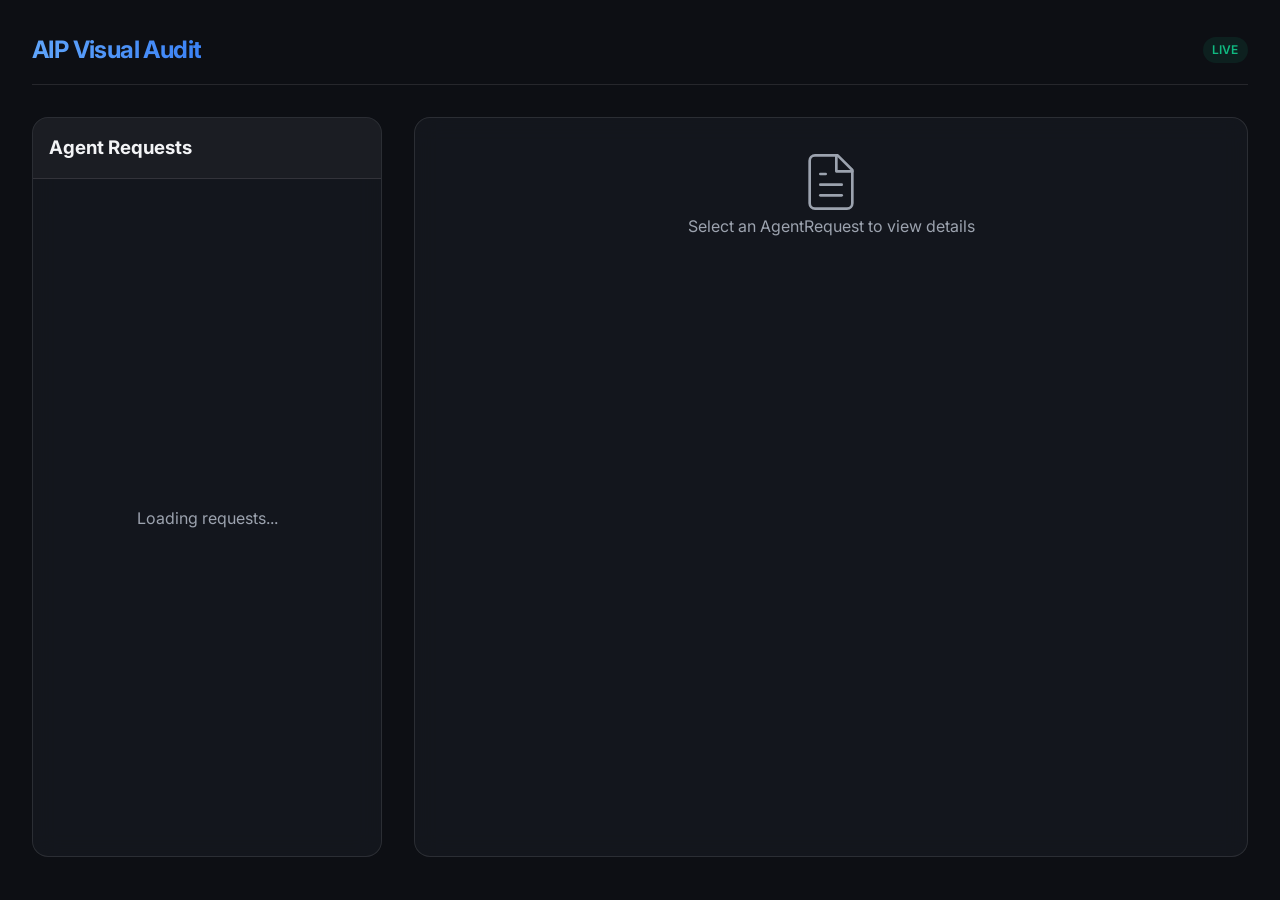
==== demo/dashboard/index.html @ f20a9af1 "Initial OSS release: AIP Kubernetes controller Agent Intent Protocol (AIP) — a Kubernetes-native gov" ====
<!DOCTYPE html>
<html lang="en">
<head>
    <meta charset="UTF-8">
    <meta name="viewport" content="width=device-width, initial-scale=1.0">
    <title>AIP Visual Audit Dashboard</title>
    <link rel="stylesheet" href="styles.css">
    <link rel="preconnect" href="https://fonts.googleapis.com">
    <link rel="preconnect" href="https://fonts.gstatic.com" crossorigin>
    <link href="https://fonts.googleapis.com/css2?family=Inter:wght@400;600;700&family=JetBrains+Mono&display=swap" rel="stylesheet">
</head>
<body>
    <div class="container">
        <header>
            <h1>AIP Visual Audit</h1>
            <div id="connection-status" class="badge badge-completed">Live</div>
        </header>

        <div class="dashboard-grid">
            <aside class="card">
                <div class="card-header">
                    <h3>Agent Requests</h3>
                </div>
                <div id="request-list" class="request-list">
                    <!-- Request items will be injected here -->
                    <div class="empty-state">Loading requests...</div>
                </div>
            </aside>

            <main class="card">
                <div id="details-view" class="details-view">
                    <div class="empty-state">
                        <svg width="64" height="64" viewBox="0 0 24 24" fill="none" stroke="currentColor" stroke-width="1" stroke-linecap="round" stroke-linejoin="round">
                            <path d="M14.5 2H6a2 2 0 0 0-2 2v16a2 2 0 0 0 2 2h12a2 2 0 0 0 2-2V7.5L14.5 2z"></path>
                            <polyline points="14 2 14 8 20 8"></polyline>
                            <line x1="16" y1="13" x2="8" y2="13"></line>
                            <line x1="16" y1="17" x2="8" y2="17"></line>
                            <line x1="10" y1="9" x2="8" y2="9"></line>
                        </svg>
                        <p>Select an AgentRequest to view details</p>
                    </div>
                </div>
            </main>
        </div>
    </div>
    <script src="app.js"></script>
</body>
</html>
---- demo/dashboard/styles.css ----
:root {
    --bg-color: #0d0f14;
    --card-bg: rgba(23, 27, 34, 0.7);
    --border-color: rgba(255, 255, 255, 0.1);
    --accent-color: #3b82f6;
    --accent-hover: #2563eb;
    --text-primary: #f3f4f6;
    --text-secondary: #9ca3af;
    --success: #10b981;
    --warning: #f59e0b;
    --error: #ef4444;
    --glass-blur: blur(12px);
}

* {
    box-sizing: border-box;
    margin: 0;
    padding: 0;
}

body {
    background-color: var(--bg-color);
    color: var(--text-primary);
    font-family: 'Inter', -apple-system, BlinkMacSystemFont, "Segoe UI", Roboto, Helvetica, Arial, sans-serif;
    line-height: 1.5;
    overflow-x: hidden;
}

.container {
    max-width: 1400px;
    margin: 0 auto;
    padding: 2rem;
}

header {
    display: flex;
    justify-content: space-between;
    align-items: center;
    margin-bottom: 2rem;
    padding-bottom: 1rem;
    border-bottom: 1px solid var(--border-color);
}

h1 {
    font-size: 1.5rem;
    font-weight: 700;
    letter-spacing: -0.025em;
    background: linear-gradient(to right, #60a5fa, #3b82f6);
    -webkit-background-clip: text;
    -webkit-text-fill-color: transparent;
}

.badge {
    padding: 0.25rem 0.6rem;
    border-radius: 9999px;
    font-size: 0.75rem;
    font-weight: 600;
    text-transform: uppercase;
}

.badge-pending { background-color: rgba(245, 158, 11, 0.2); color: var(--warning); }
.badge-approved { background-color: rgba(16, 185, 129, 0.2); color: var(--success); }
.badge-denied { background-color: rgba(239, 68, 68, 0.2); color: var(--error); }
.badge-executing { background-color: rgba(59, 130, 246, 0.2); color: var(--accent-color); }
.badge-completed { background-color: rgba(16, 185, 129, 0.1); color: var(--success); }
.badge-failed { background-color: rgba(239, 68, 68, 0.1); color: var(--error); border: 1px solid rgba(239, 68, 68, 0.3); }

.dashboard-grid {
    display: grid;
    grid-template-columns: 350px 1fr;
    gap: 2rem;
    height: calc(100vh - 10rem);
}

.card {
    background: var(--card-bg);
    backdrop-filter: var(--glass-blur);
    border: 1px solid var(--border-color);
    border-radius: 1rem;
    overflow: hidden;
    display: flex;
    flex-direction: column;
}

.card-header {
    padding: 1rem;
    border-bottom: 1px solid var(--border-color);
    background: rgba(255, 255, 255, 0.03);
}

.request-list {
    overflow-y: auto;
    flex: 1;
}

.request-item {
    padding: 1rem;
    border-bottom: 1px solid var(--border-color);
    cursor: pointer;
    transition: background 0.2s ease;
}

.request-item:hover {
    background: rgba(255, 255, 255, 0.05);
}

.request-item.active {
    background: rgba(59, 130, 246, 0.1);
    border-left: 3px solid var(--accent-color);
}

.request-item .title {
    font-weight: 600;
    margin-bottom: 0.25rem;
}

.request-item .meta {
    font-size: 0.8rem;
    color: var(--text-secondary);
    display: flex;
    justify-content: space-between;
}

.details-view {
    padding: 2rem;
    overflow-y: auto;
}

.empty-state {
    display: flex;
    flex-direction: column;
    align-items: center;
    justify-content: center;
    height: 100%;
    color: var(--text-secondary);
}

.side-by-side {
    display: grid;
    grid-template-columns: 1fr 1fr;
    gap: 2rem;
    margin-top: 2rem;
}

.panel {
    background: rgba(0, 0, 0, 0.2);
    border-radius: 0.75rem;
    padding: 1.5rem;
}

.panel-title {
    font-size: 0.9rem;
    font-weight: 600;
    text-transform: uppercase;
    color: var(--text-secondary);
    margin-bottom: 1rem;
    display: flex;
    align-items: center;
    gap: 0.5rem;
}

.reasoning-content {
    font-family: 'JetBrains Mono', 'Fira Code', monospace;
    font-size: 0.9rem;
    color: #cbd5e1;
    white-space: pre-wrap;
}

.audit-logs {
    margin-top: 2rem;
}

.audit-item {
    padding: 0.75rem;
    border-left: 2px solid var(--accent-color);
    background: rgba(255, 255, 255, 0.02);
    margin-bottom: 0.5rem;
    font-size: 0.85rem;
}

.audit-item .time {
    color: var(--text-secondary);
    margin-right: 0.5rem;
}

.actions {
    margin-top: 2rem;
    display: flex;
    gap: 1rem;
}

button {
    padding: 0.6rem 1.2rem;
    border-radius: 0.5rem;
    font-weight: 600;
    cursor: pointer;
    transition: all 0.2s ease;
    border: none;
}

button.primary {
    background: var(--accent-color);
    color: white;
}

button.primary:hover {
    background: var(--accent-hover);
    transform: translateY(-1px);
}

button.danger {
    background: rgba(239, 68, 68, 0.1);
    color: var(--error);
    border: 1px solid rgba(239, 68, 68, 0.3);
}

button.danger:hover {
    background: rgba(239, 68, 68, 0.2);
}

.confidence-meter {
    height: 4px;
    background: rgba(255, 255, 255, 0.1);
    border-radius: 2px;
    margin-top: 0.5rem;
}

.confidence-fill {
    height: 100%;
    background: var(--success);
    border-radius: 2px;
}
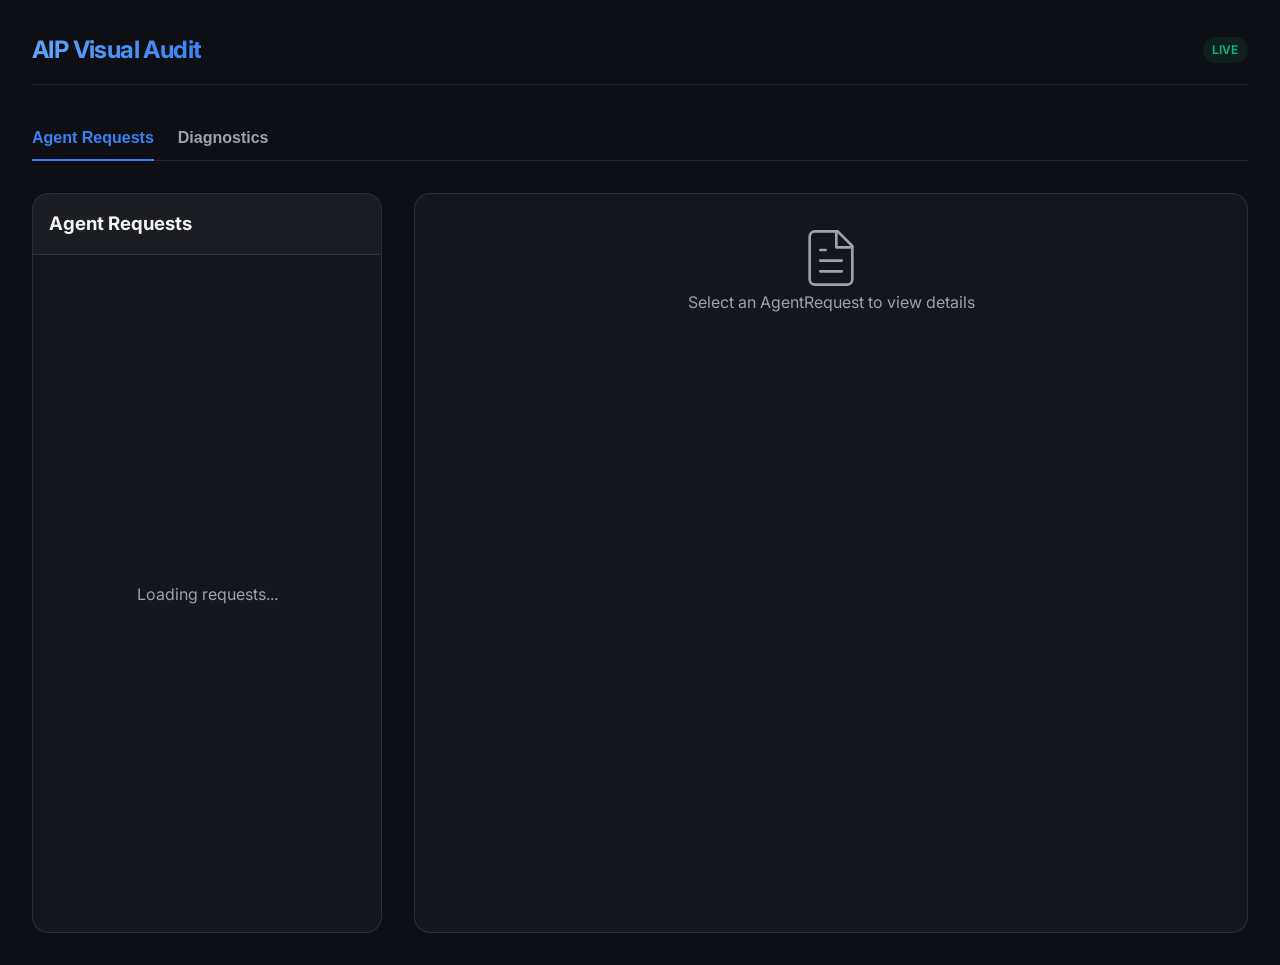
==== commit 09ad7387: "feat: add AgentDiagnostic view to dashboard (closes #30) Adds a Diagnostics tab to the AIP visual au" ====
--- a/demo/dashboard/index.html
+++ b/demo/dashboard/index.html
@@ -15,32 +15,63 @@
             <h1>AIP Visual Audit</h1>
             <div id="connection-status" class="badge badge-completed">Live</div>
         </header>
+        
+        <nav class="tab-bar">
+            <button id="tab-requests" class="tab-button active" onclick="showTab('requests')">Agent Requests</button>
+            <button id="tab-diagnostics" class="tab-button" onclick="showTab('diagnostics')">Diagnostics</button>
+        </nav>
 
-        <div class="dashboard-grid">
-            <aside class="card">
-                <div class="card-header">
-                    <h3>Agent Requests</h3>
-                </div>
-                <div id="request-list" class="request-list">
-                    <!-- Request items will be injected here -->
-                    <div class="empty-state">Loading requests...</div>
-                </div>
-            </aside>
+        <div id="requests-view">
+            <div class="dashboard-grid">
+                <aside class="card">
+                    <div class="card-header">
+                        <h3>Agent Requests</h3>
+                    </div>
+                    <div id="request-list" class="request-list">
+                        <!-- Request items will be injected here -->
+                        <div class="empty-state">Loading requests...</div>
+                    </div>
+                </aside>
 
-            <main class="card">
-                <div id="details-view" class="details-view">
-                    <div class="empty-state">
-                        <svg width="64" height="64" viewBox="0 0 24 24" fill="none" stroke="currentColor" stroke-width="1" stroke-linecap="round" stroke-linejoin="round">
-                            <path d="M14.5 2H6a2 2 0 0 0-2 2v16a2 2 0 0 0 2 2h12a2 2 0 0 0 2-2V7.5L14.5 2z"></path>
-                            <polyline points="14 2 14 8 20 8"></polyline>
-                            <line x1="16" y1="13" x2="8" y2="13"></line>
-                            <line x1="16" y1="17" x2="8" y2="17"></line>
-                            <line x1="10" y1="9" x2="8" y2="9"></line>
-                        </svg>
-                        <p>Select an AgentRequest to view details</p>
+                <main class="card">
+                    <div id="details-view" class="details-view">
+                        <div class="empty-state">
+                            <svg width="64" height="64" viewBox="0 0 24 24" fill="none" stroke="currentColor" stroke-width="1" stroke-linecap="round" stroke-linejoin="round">
+                                <path d="M14.5 2H6a2 2 0 0 0-2 2v16a2 2 0 0 0 2 2h12a2 2 0 0 0 2-2V7.5L14.5 2z"></path>
+                                <polyline points="14 2 14 8 20 8"></polyline>
+                                <line x1="16" y1="13" x2="8" y2="13"></line>
+                                <line x1="16" y1="17" x2="8" y2="17"></line>
+                                <line x1="10" y1="9" x2="8" y2="9"></line>
+                            </svg>
+                            <p>Select an AgentRequest to view details</p>
+                        </div>
                     </div>
-                </div>
-            </main>
+                </main>
+            </div>
+        </div>
+
+        <div id="diagnostics-view" style="display:none">
+            <div class="diagnostics-table-container">
+                <table class="diagnostics-table">
+                    <thead>
+                        <tr>
+                            <th>Age</th>
+                            <th>Agent Identity</th>
+                            <th>Type</th>
+                            <th>Correlation ID</th>
+                            <th>Summary</th>
+                            <th>Details</th>
+                        </tr>
+                    </thead>
+                    <tbody id="diagnostics-list">
+                        <tr class="empty-state-row">
+                            <td colspan="6" style="text-align: center; padding: 2rem; color: var(--text-secondary);">
+                                Loading diagnostics...
+                            </td>
+                        </tr>
+                    </tbody>
+                </table>
+            </div>
         </div>
     </div>
     <script src="app.js"></script>
--- a/demo/dashboard/styles.css
+++ b/demo/dashboard/styles.css
@@ -47,6 +47,7 @@
     letter-spacing: -0.025em;
     background: linear-gradient(to right, #60a5fa, #3b82f6);
     -webkit-background-clip: text;
+    background-clip: text;
     -webkit-text-fill-color: transparent;
 }
 
@@ -230,3 +231,107 @@
     background: var(--success);
     border-radius: 2px;
 }
+
+/* Tabs */
+.tab-bar {
+    display: flex;
+    gap: 1.5rem;
+    margin-bottom: 2rem;
+    border-bottom: 1px solid var(--border-color);
+}
+
+.tab-button {
+    background: transparent;
+    color: var(--text-secondary);
+    border: none;
+    padding: 0.75rem 0;
+    font-size: 1rem;
+    font-weight: 600;
+    cursor: pointer;
+    transition: all 0.2s ease;
+    border-bottom: 2px solid transparent;
+    border-radius: 0;
+    margin-bottom: -1px;
+}
+
+.tab-button:hover {
+    color: var(--text-primary);
+}
+
+.tab-button.active {
+    color: var(--accent-color);
+    border-bottom-color: var(--accent-color);
+}
+
+/* Diagnostics Table */
+.diagnostics-table-container {
+    background: var(--card-bg);
+    border: 1px solid var(--border-color);
+    border-radius: 1rem;
+    overflow: hidden;
+}
+
+.diagnostics-table {
+    width: 100%;
+    border-collapse: collapse;
+}
+
+.diagnostics-table th {
+    text-align: left;
+    padding: 1rem;
+    background: rgba(255, 255, 255, 0.03);
+    font-size: 0.8rem;
+    text-transform: uppercase;
+    color: var(--text-secondary);
+    border-bottom: 1px solid var(--border-color);
+    letter-spacing: 0.05em;
+}
+
+.diagnostics-table td {
+    padding: 1rem;
+    border-bottom: 1px solid var(--border-color);
+    font-size: 0.9rem;
+    vertical-align: top;
+}
+
+.diagnostics-table tr:hover {
+    background: rgba(255, 255, 255, 0.02);
+}
+
+.chip {
+    font-family: 'JetBrains Mono', monospace;
+    background: rgba(255, 255, 255, 0.08);
+    color: var(--text-primary);
+    padding: 0.2rem 0.5rem;
+    border-radius: 0.4rem;
+    font-size: 0.8rem;
+    border: 1px solid var(--border-color);
+}
+
+.details-btn {
+    background: rgba(59, 130, 246, 0.1);
+    color: var(--accent-color);
+    border: 1px solid rgba(59, 130, 246, 0.2);
+    padding: 0.3rem 0.6rem;
+    font-size: 0.75rem;
+    border-radius: 0.4rem;
+    font-weight: 600;
+}
+
+.details-btn:hover {
+    background: rgba(59, 130, 246, 0.2);
+}
+
+.details-json {
+    margin-top: 1rem;
+    padding: 1.25rem;
+    background: rgba(0, 0, 0, 0.3);
+    border-radius: 0.75rem;
+    font-family: 'JetBrains Mono', monospace;
+    font-size: 0.8rem;
+    color: #cbd5e1;
+    white-space: pre-wrap;
+    border: 1px solid var(--border-color);
+    max-width: 600px;
+    overflow-x: auto;
+}
